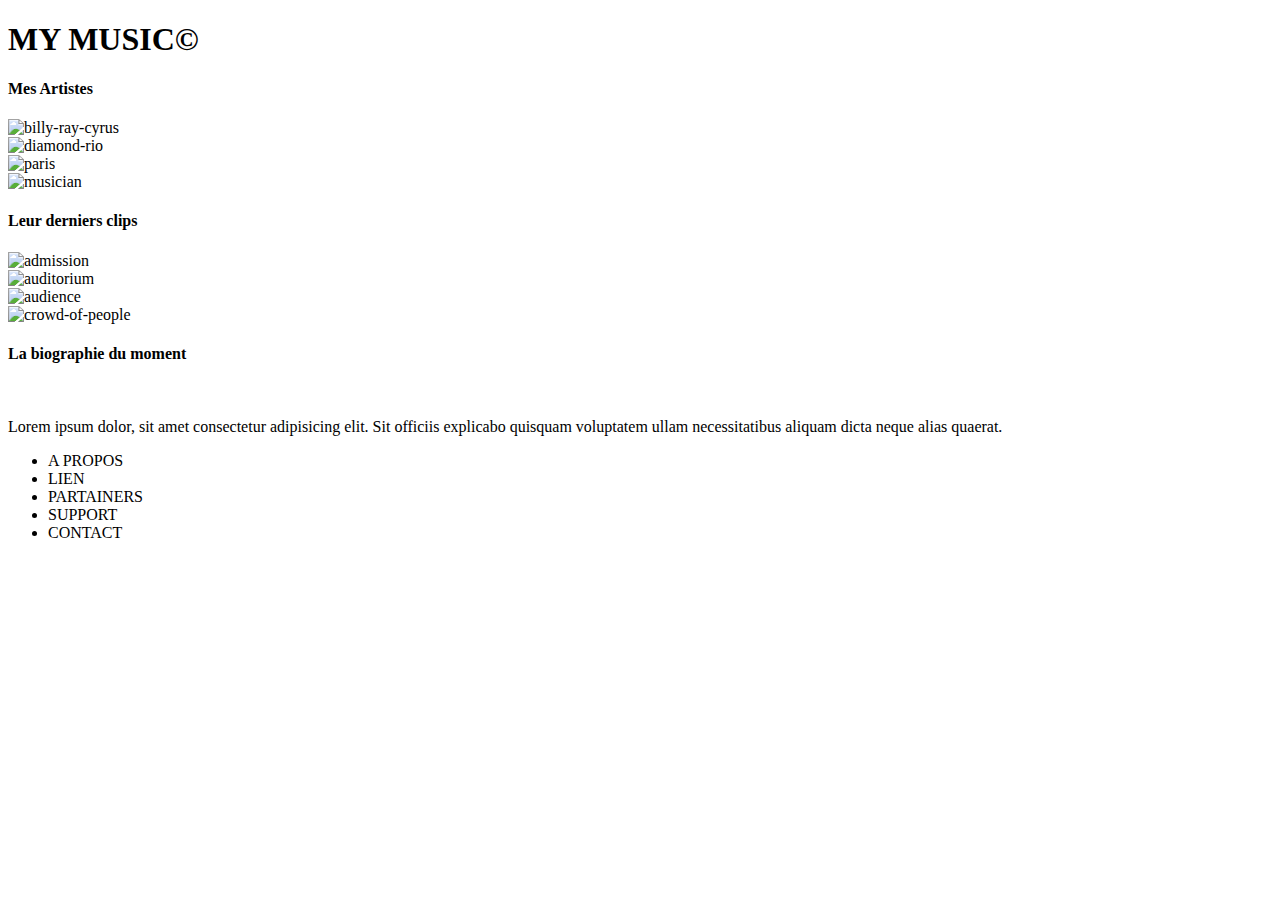
==== artiste.html @ 895f449b "Add files via upload" ====
<!DOCTYPE html>
<html lang="fr">
<head>
    <meta charset="UTF-8">
    <meta name="viewport" content="width=device-width, initial-scale=1.0">
    <title>Artistes</title>
    <link rel="stylesheet" href="./css/style.css">
</head>
<body>
    <header>
        <h1 class="logo"><strong>MY MUSIC<span>©</span></strong> </h1>
    </header>
    <div class="container">
        <div class="wrapper">
            <div class="mesArtistes">
                <h4>Mes Artistes</h4>
                <div class="cardArtistes"> 
                    <img src="./img/billy-ray-cyrus-79522_1920.jpg" alt="billy-ray-cyrus">
                </div>
                <div class="cardArtistes">
                    <img src="./img/diamond-rio-79530_1920.jpg" alt="diamond-rio">
                </div>
                <div class="cardArtistes">
                    <img src="./img/paris-1706910_1920.jpg" alt="paris">
                </div>
                <div class="cardArtistes">
                    <img src="./img/musician-3522702_1920.jpg" alt="musician">
                </div>
            </div>
            <div class="cardClip">
                <h4>Leur derniers clips</h4>
                <img src="./img/admission-2974645_1920.jpg" alt="admission">
            </div>
            <div class="cardClip">
                <img src="./img/auditorium-86197_1920.jpg" alt="auditorium">
            </div>
            <div class="cardClip">
                <img src="./img/audience-1867754_1920.jpg" alt="audience">
            </div>
            <div class="cardClip">
                <img src="./img/crowd-of-people-1209630_1920.jpg" alt="crowd-of-people">
            </div>
            <div class="cardBiographie">
                <h4>La biographie du moment</h4>
                <div class="biographieblock">
                    <img src="./img/elvis-937614_1920.jpg" alt="">
                    <div class="textbiographie">
                        <p>Lorem ipsum dolor, sit amet consectetur adipisicing elit. Sit officiis explicabo quisquam voluptatem ullam necessitatibus aliquam dicta neque alias quaerat.</p>
                    </div>
                </div>
                <div class="prochainConcerts">

                </div>
            </div>
        </div>
    </div>
    <footer>
        <div class="ulfooter">
            <ul>
                <li>A PROPOS</li>
                <li>LIEN</li>
                <li>PARTAINERS</li>
                <li>SUPPORT</li>
                <li>CONTACT</li>
            </ul>
        </div>
    </footer>
    <script src="./js/app.js"></script>
</body>
</html>
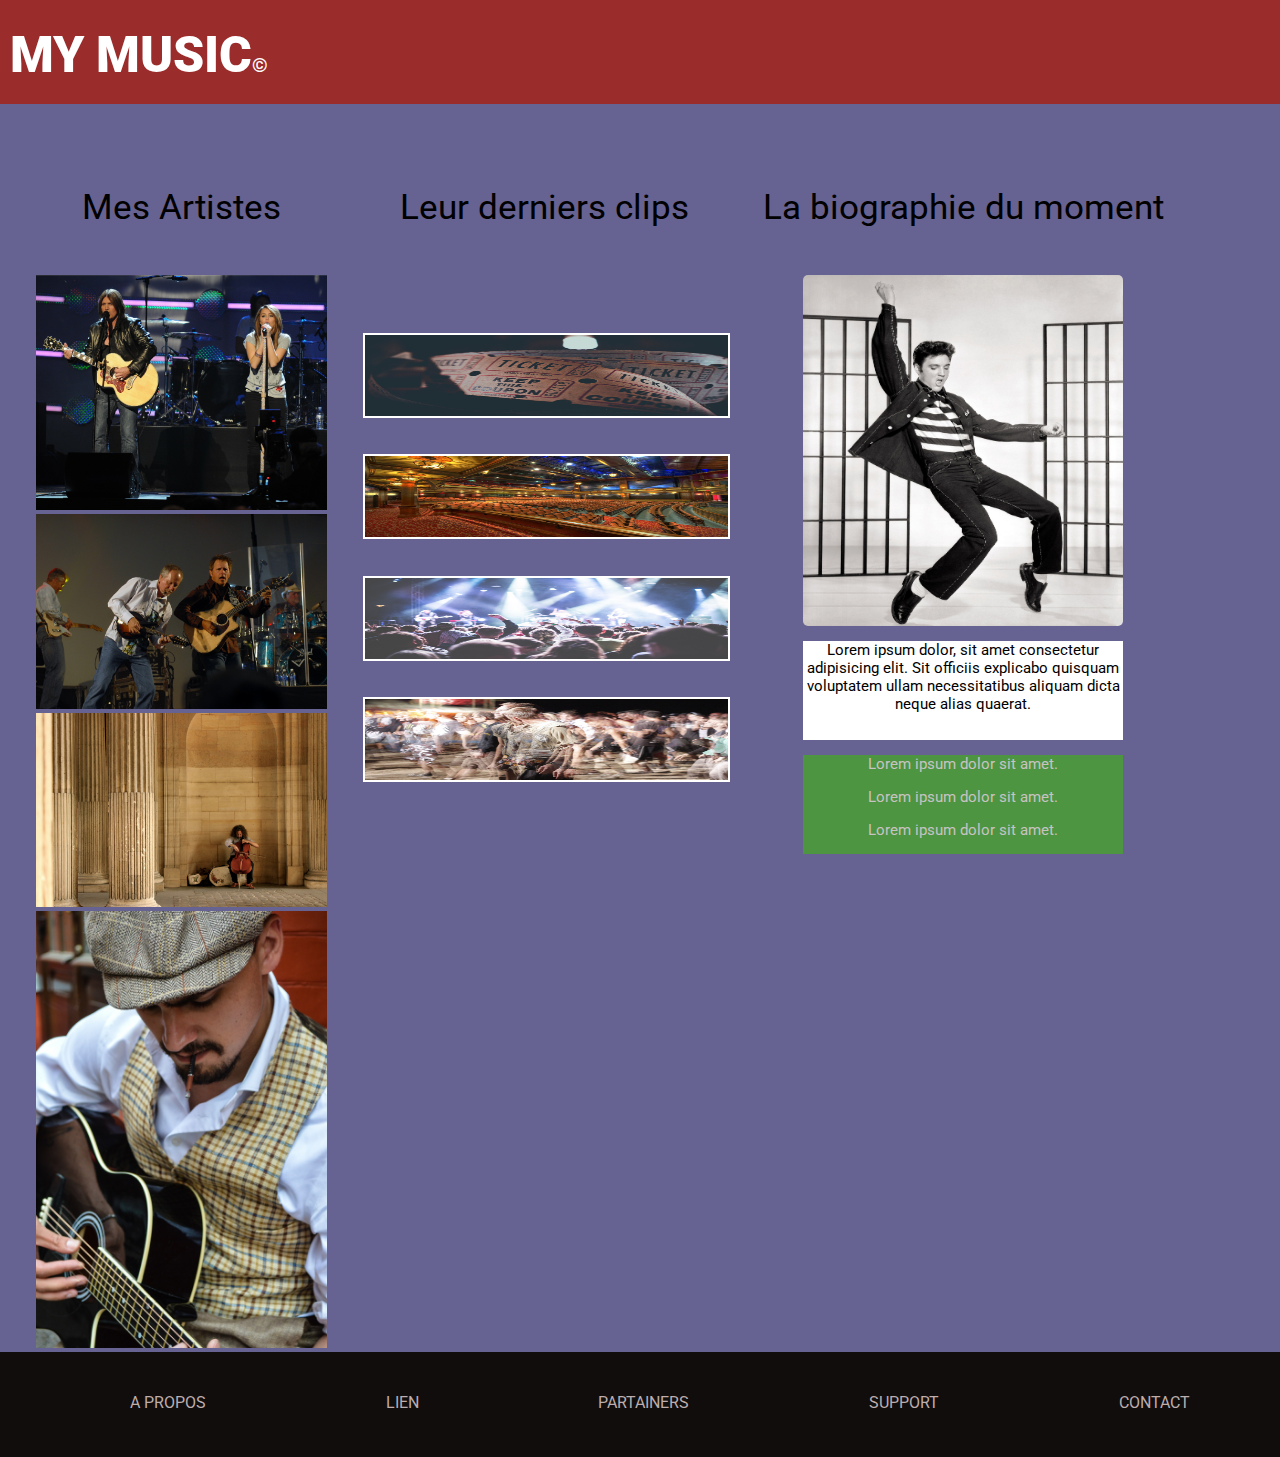
==== commit 3f463b5c: "Sans Js" ====
--- a/artiste.html
+++ b/artiste.html
@@ -27,29 +27,33 @@
                     <img src="./img/musician-3522702_1920.jpg" alt="musician">
                 </div>
             </div>
-            <div class="cardClip">
+            <div class="clips">
                 <h4>Leur derniers clips</h4>
-                <img src="./img/admission-2974645_1920.jpg" alt="admission">
-            </div>
-            <div class="cardClip">
-                <img src="./img/auditorium-86197_1920.jpg" alt="auditorium">
-            </div>
-            <div class="cardClip">
-                <img src="./img/audience-1867754_1920.jpg" alt="audience">
-            </div>
-            <div class="cardClip">
-                <img src="./img/crowd-of-people-1209630_1920.jpg" alt="crowd-of-people">
+                <div class="cardClip">
+                    <img src="./img/admission-2974645_1920.jpg" alt="admission">
+                </div>
+                <div class="cardClip">
+                    <img src="./img/auditorium-86197_1920.jpg" alt="auditorium">
+                </div>
+                <div class="cardClip">
+                    <img src="./img/audience-1867754_1920.jpg" alt="audience">
+                </div>
+                <div class="cardClip">
+                    <img src="./img/crowd-of-people-1209630_1920.jpg" alt="crowd-of-people">
+                </div>
             </div>
             <div class="cardBiographie">
                 <h4>La biographie du moment</h4>
                 <div class="biographieblock">
                     <img src="./img/elvis-937614_1920.jpg" alt="">
-                    <div class="textbiographie">
-                        <p>Lorem ipsum dolor, sit amet consectetur adipisicing elit. Sit officiis explicabo quisquam voluptatem ullam necessitatibus aliquam dicta neque alias quaerat.</p>
-                    </div>
+                </div>
+                <div class="textbiographie">
+                    <p>Lorem ipsum dolor, sit amet consectetur adipisicing elit. Sit officiis explicabo quisquam voluptatem ullam necessitatibus aliquam dicta neque alias quaerat.</p>
                 </div>
                 <div class="prochainConcerts">
-
+                    <p>Lorem ipsum dolor sit amet.</p>
+                    <p>Lorem ipsum dolor sit amet.</p>
+                    <p>Lorem ipsum dolor sit amet.</p>
                 </div>
             </div>
         </div>
--- a/css/style.css
+++ b/css/style.css
@@ -0,0 +1,607 @@
+@import url('https://fonts.googleapis.com/css2?family=Roboto&display=swap');
+html,body {
+    margin: 0;
+    padding: 0;
+    font-family: 'Roboto', sans-serif;
+    background-color: #666292;
+}
+/* HEADER
+Je l'ai crée et utilise position fixe-------------------------------------------------------*/
+header {
+    background-color: #9B2C2C;
+    width: 100%;
+    height: 104px;
+    position: fixed;
+    top: 0;
+}
+.logo {
+    font-size: 50px;
+    color: white;
+    padding-left: 10px;
+    padding-bottom: 10px;
+    margin-top: 2%;
+}
+
+span {
+    font-size: 20px;
+}
+
+/* le centre de premier page max 1200px, a ete creer par display grid -------------------------------------------*/
+.container {
+    max-width: 1200px;
+    text-align: center;
+    min-height: calc(100vh - 100px); 
+    margin-top: 11%;
+}
+/* min-height: calc(100vh - 104px); Pour "coller le footer------------------------------------------------ */
+.container>h2{
+    font-size: 40px;
+}
+.artistesPhoto{
+    display: grid;
+    grid-template-columns: 1fr 1fr 1fr 1fr 1fr 1fr 1fr;
+    grid-column-gap: 1vw;
+}
+/* Des tailles pour des images------------------------------------------------------------- */
+.card {
+    width: auto;
+    height: auto;
+    margin: 0 1vw;
+}
+.card>img{
+    width: 100%;
+    height: 100%;
+}
+ul {
+    list-style: none;
+}
+.main {
+    display: grid;
+    grid-template-columns: 25% 75%;
+    margin-top: 4%;
+}
+input {
+    width: 27vw;
+    height: 3vw;
+    border-radius: 7px;
+    border: 0;
+}
+.cube {
+    background: rgb(18,101,177);
+    background: linear-gradient(72deg, rgba(18,101,177,1) 36%,
+    rgba(81,137,189,0.9976365546218487) 78%, rgba(123,184,241,1) 91%);
+    width: 20vw;
+    height: 41vh; 
+    margin-left: 10%;
+}
+.cube>h5 {
+    font-size: 18px;
+    color: white;
+    padding-top: 10px;
+    text-align: left;
+    padding-left: 10px;
+    font-family: 'Roboto', sans-serif,;
+}
+.cube>ul {
+    color: white;
+    font-size: 29px;
+    color: white;
+    font-size: 29px;
+    text-align: initial;
+    padding-left: 12px;
+}
+.cube>ul>li {
+    margin: 5px 0px 7px 0px;
+}
+
+.cards-albums{
+    width: auto;
+    height: auto;
+    border: 3px solid white;
+}
+.cards-albums>img {
+    width: 100%;
+    height: 100%;
+}
+
+.halfOfPage {
+    grid-column-start: 1;
+}
+.halfOfPageCentre {
+    grid-column-start: 2;
+    margin-top: 6%;
+    margin-bottom: 2%;
+}
+.albums {
+    display: flex;
+    margin-left: 3%;
+}
+.cards-albums {
+    margin-left: 8px;
+    margin-right: 8px;
+}
+.barRecherche{
+    padding-top: 11%;
+}
+.bouttonConectione{
+    display: flex;
+    justify-content: center;
+    padding-top: 11%;
+    grid-column-start: 2;
+}
+.bouttonConectione>div {
+    width: 10vw;
+    height: 4vh;
+    background-color: #85AEFE;
+    color: white;
+    font-family: Arial, Helvetica, sans-serif;
+    border: 5px;
+    margin-left: 8px;
+    margin-right: 8px;
+    text-align: center;
+    border-radius: 10px;
+}
+.bouttonConectione>div>p {
+    margin-top: 11px;
+}
+/* Footer(evidement) -----------------------------------------------------------------*/
+footer {
+    width: 100%;
+    background-color: #110D0D;
+    height: 80px;
+    padding-top: 2%;
+}
+
+.ulfooter {
+    color: #BDADAD;
+    align-items: center;
+}
+.ulfooter>ul {
+    display: flex;
+    justify-content: space-around;
+}
+/* Le style pour 2m page------------------------------------------------------------ */
+.wrapper {
+    display: grid;
+    grid-template-columns: 1fr 1fr 1fr;
+}
+/* Des images -------------------------------------------------------------------- */
+.cardArtistes {
+    width: auto;
+    height: auto;
+}
+.cardArtistes>img {
+    width: 80%;
+    height: 100%;
+}
+.cardClip{
+    width: 100%;
+    height: 9vh;
+    margin: 10% 0 10% 0;
+    border: 2px solid white;
+}
+.cardClip>img {
+    width: 100%;
+    height: 100%;
+}
+.clips>h4 {
+    padding-bottom: 16%;
+}
+.cardBiographie{
+    height: 70vh;
+    grid-template-columns: 3;
+}
+.biographieblock{
+    height: 39vh;
+    width: 37vw;
+}
+.biographieblock>img{
+    width: 25vw;
+    height: 39vh;
+    border-radius: 5px;
+}
+.mesArtistes {
+    grid-column-start: 1;
+}
+.cardClip{
+    grid-column-start: 2;
+}
+h4 {
+    font-size: 35px;
+    font-weight: normal;
+}
+.textbiographie {
+    background-color: white;
+    width: 25vw;
+    height: 11vh;
+    margin-left: auto;
+    margin-right: auto;
+    font-size: 15px;
+}
+.prochainConcerts{
+    background-color: #4D9541;
+    color: #C7C3C3;
+    width: 25vw;
+    height: 11vh;
+    margin-left: auto;
+    margin-right: auto;
+    font-size: 15px;
+}
+/*Ici, je commance créer des Media Queries */
+@media (min-width: 1201px) and (max-width: 1300px){
+    .container {
+        min-width: 1200px;
+        text-align: center;
+    }
+    .wrapper{
+        min-width: 1200px;
+    }
+    .barRecherche {
+        padding-top: 5%;
+    }
+    input {
+        width: 28vw;
+        height: 4vh;
+        border-radius: 7px;
+        border: 0;
+    }
+    .albums {
+        margin-left: 0;
+    }
+}
+@media (min-width: 1301px) and (max-width: 1399px) {
+    .container {
+        min-width: 1300px;
+        text-align: center;
+    }
+    .wrapper{
+        min-width: 1300px;
+    }
+    .barRecherche {
+        padding-top: 5%;
+    }
+    input {
+        width: 28vw;
+        height: 4vh;
+        border-radius: 7px;
+        border: 0;
+    }
+}
+@media (min-width: 1401px) and (max-width: 1499px) {
+    .container {
+        min-width: 1400px;
+        text-align: center;
+    }
+    .wrapper{
+        min-width: 1400px;
+    }
+    .barRecherche {
+        padding-top: 5%;
+    }
+    input {
+        width: 28vw;
+        height: 4vh;
+        border-radius: 7px;
+        border: 0;
+    }
+    .bouttonConectione {
+        padding-top: 10%;
+    }
+    .albums {
+        margin-left: 0;
+    }
+}
+@media (min-width: 1501px) and (max-width: 1599px) {
+    .container {
+        min-width: 1500px;
+        text-align: center;
+    }
+    .wrapper{
+        min-width: 1500px;
+    }
+    .barRecherche {
+        padding-top: 5%;
+    }
+    input {
+        width: 28vw;
+        height: 4vh;
+        border-radius: 7px;
+        border: 0;
+    }
+    .bouttonConectione {
+        padding-top: 10%;
+    }
+    .albums {
+        margin-left: 0;
+    }
+    .textbiographie {
+        font-size: 20px;
+    }
+    .prochainConcerts{
+        font-size: 20px;
+    }
+}
+@media (min-width: 1601px) and (max-width: 1699px) {
+    .container {
+        min-width: 1600px;
+        text-align: center;
+    }
+    .wrapper{
+        min-width: 1600px;
+    }
+    .barRecherche {
+        padding-top: 5%;
+    }
+    input {
+        width: 28vw;
+        height: 4vh;
+        border-radius: 7px;
+        border: 0;
+    }
+    .bouttonConectione {
+        padding-top: 8%;
+    }
+    .albums {
+        margin-left: 0;
+    }
+    .textbiographie {
+        font-size: 22px;
+    }
+    .prochainConcerts{
+        font-size: 22px;
+    }
+}
+@media (min-width: 1701px) and (max-width: 1799px) {
+    .container {
+        min-width: 1700px;
+        text-align: center;
+    }
+    .wrapper{
+        min-width: 1700px;
+    }
+    .barRecherche {
+        padding-top: 5%;
+    }
+    input {
+        width: 28vw;
+        height: 4vh;
+        border-radius: 7px;
+        border: 0;
+    }
+    .bouttonConectione {
+        padding-top: 8%;
+    }
+    .albums {
+        margin-left: 0;
+    }
+    .cube {
+        background: rgb(18,101,177);
+        background: linear-gradient(72deg, rgba(18,101,177,1) 36%, rgba(81,137,189,0.9976365546218487) 78%, rgba(123,184,241,1) 91%);
+        width: 17vw;
+        height: 40vh;
+        margin-left: 8%;
+    }
+    .textbiographie {
+        font-size: 22px;
+    }
+    .prochainConcerts{
+        font-size: 22px;
+    }
+}
+@media (min-width: 1801px) and (max-width: 1899px) {
+    .container {
+        min-width: 1800px;
+        text-align: center;
+    }
+    .wrapper{
+        min-width: 1800px;
+    }
+    .barRecherche {
+        padding-top: 5%;
+    }
+    input {
+        width: 28vw;
+        height: 4vh;
+        border-radius: 7px;
+        border: 0;
+    }
+    .bouttonConectione {
+        padding-top: 10%;
+    }
+    .albums {
+        margin-left: 0;
+    }
+    .cube {
+        background: rgb(18,101,177);
+        background: linear-gradient(72deg, rgba(18,101,177,1) 36%, rgba(81,137,189,0.9976365546218487) 78%, rgba(123,184,241,1) 91%);
+        width: 17vw;
+        height: 40vh;
+        margin-left: 8%;
+    }
+    .textbiographie {
+        font-size: 23px;
+    }
+    .prochainConcerts{
+        font-size: 23px;
+    }
+}
+@media (min-width: 1901px) and (max-width: 1999px) {
+    .container {
+        min-width: 1900px;
+        text-align: center;
+    }
+    .wrapper{
+        min-width: 1900px;
+    }
+    .barRecherche {
+        padding-top: 5%;
+    }
+    input {
+        width: 28vw;
+        height: 4vh;
+        border-radius: 7px;
+        border: 0;
+    }
+    .bouttonConectione {
+        padding-top: 8%;
+    }
+    .bouttonConectione>div>p{
+        font-size: 20px;
+    }
+    .albums {
+        margin-left: 0;
+    }
+    .cube {
+        background: rgb(18,101,177);
+        background: linear-gradient(72deg, rgba(18,101,177,1) 36%, rgba(81,137,189,0.9976365546218487) 78%, rgba(123,184,241,1) 91%);
+        width: 17vw;
+        height: 40vh;
+        margin-left: 10%;
+    }
+    .textbiographie {
+        font-size: 23px;
+    }
+    .prochainConcerts{
+        font-size: 23px;
+    }
+}
+/* Media Queries pour des  mobiles --------------------------------------------------*/
+@media (min-width: 768px) and (max-width: 991px)  {
+    .cube>ul {
+        color: white;
+        font-size: 29px;
+        color: white;
+        font-size: 20px;
+        text-align: initial;
+        padding-left: 12px;
+    }
+    .cube>h5 {
+        font-size: 15px;
+        color: white;
+        padding-top: 10px;
+        text-align: left;
+        padding-left: 10px;
+        font-family: 'Roboto', sans-serif,;
+    }
+    .bouttonConectione>div>p {
+        font-size: 11px;
+    }
+    .container>h2 {
+        font-size: 34px;
+    }
+
+}
+@media (max-width: 767px) {
+    .artistesPhoto {
+        display: grid;
+        grid-template-columns: 1fr 1fr;
+        grid-template-rows: 1fr 1fr;
+        grid-column-gap: 1vw;
+        grid-row-gap: 1vh;
+    }
+    .card {
+        width: auto;
+        height: auto;
+        margin: 0 1vw;
+    }
+    .bouttonConectione>div>p {
+        font-size: 11px;
+    }
+    .container>h2 {
+        font-size: 34px;
+    }
+    .container{
+        margin-top: 19%;
+    }
+    .cube>ul {
+        font-size: 9px;
+    }
+    .cube>h5 {
+        font-size: 9px;
+    }
+    .logo {
+        font-size: 25px;
+    }
+    header {
+        height: 60px;
+    }
+    .container>h2 {
+        font-size: 30px;
+    }
+    .albums {
+        display: block;
+    }
+    .cards-albums {
+        margin-left: 0;
+        margin-right: 3vw;
+        width: auto;
+        height: auto;
+        border: 3px solid white;
+        margin-bottom: 10px;
+
+    }
+    .cube {
+        width: 23vw;
+        height: 41vh;
+    }
+    input {
+        width: 50vw;
+        height: 5vw;
+    }
+    .bouttonConectione>div {
+        width: 13vw;
+    }
+    .bouttonConectione>div>p {
+        font-size: 7px;
+    }
+    .ulfooter>ul {
+        display: block;
+        justify-content: center;
+        font-size: 10px;
+    }
+    .ulfooter {
+        display: flex;
+        justify-content: center;
+    }
+    /* pour 2em page -------------------------------------------------------------------*/
+    .wrapper {
+        display: grid;
+        grid-template-columns: 1fr;
+    }
+    .cardClip {
+        width: 100vw;
+        height: 50vh;   
+    }
+    .textbiographie {
+        width: 50%;
+        height: 15%;
+
+    }
+    .biographieblock {
+        height: auto;
+        width: auto;
+    }
+    .biographieblock>img {
+        width: 100%;
+        height: 100%;
+    }
+    h4 {
+        font-size: 30px;
+    } 
+    .biographieblock {
+        height: 50%;
+        width: 66%;
+        margin-left: auto;
+        margin-right: auto;
+    }
+    .prochainConcerts {
+        width: 50%;
+        height: 15%;
+    }
+    .clips>h4 {
+        padding-bottom: 0%;
+    }  
+    .cardBiographie {
+        height: 123vh;
+    }
+}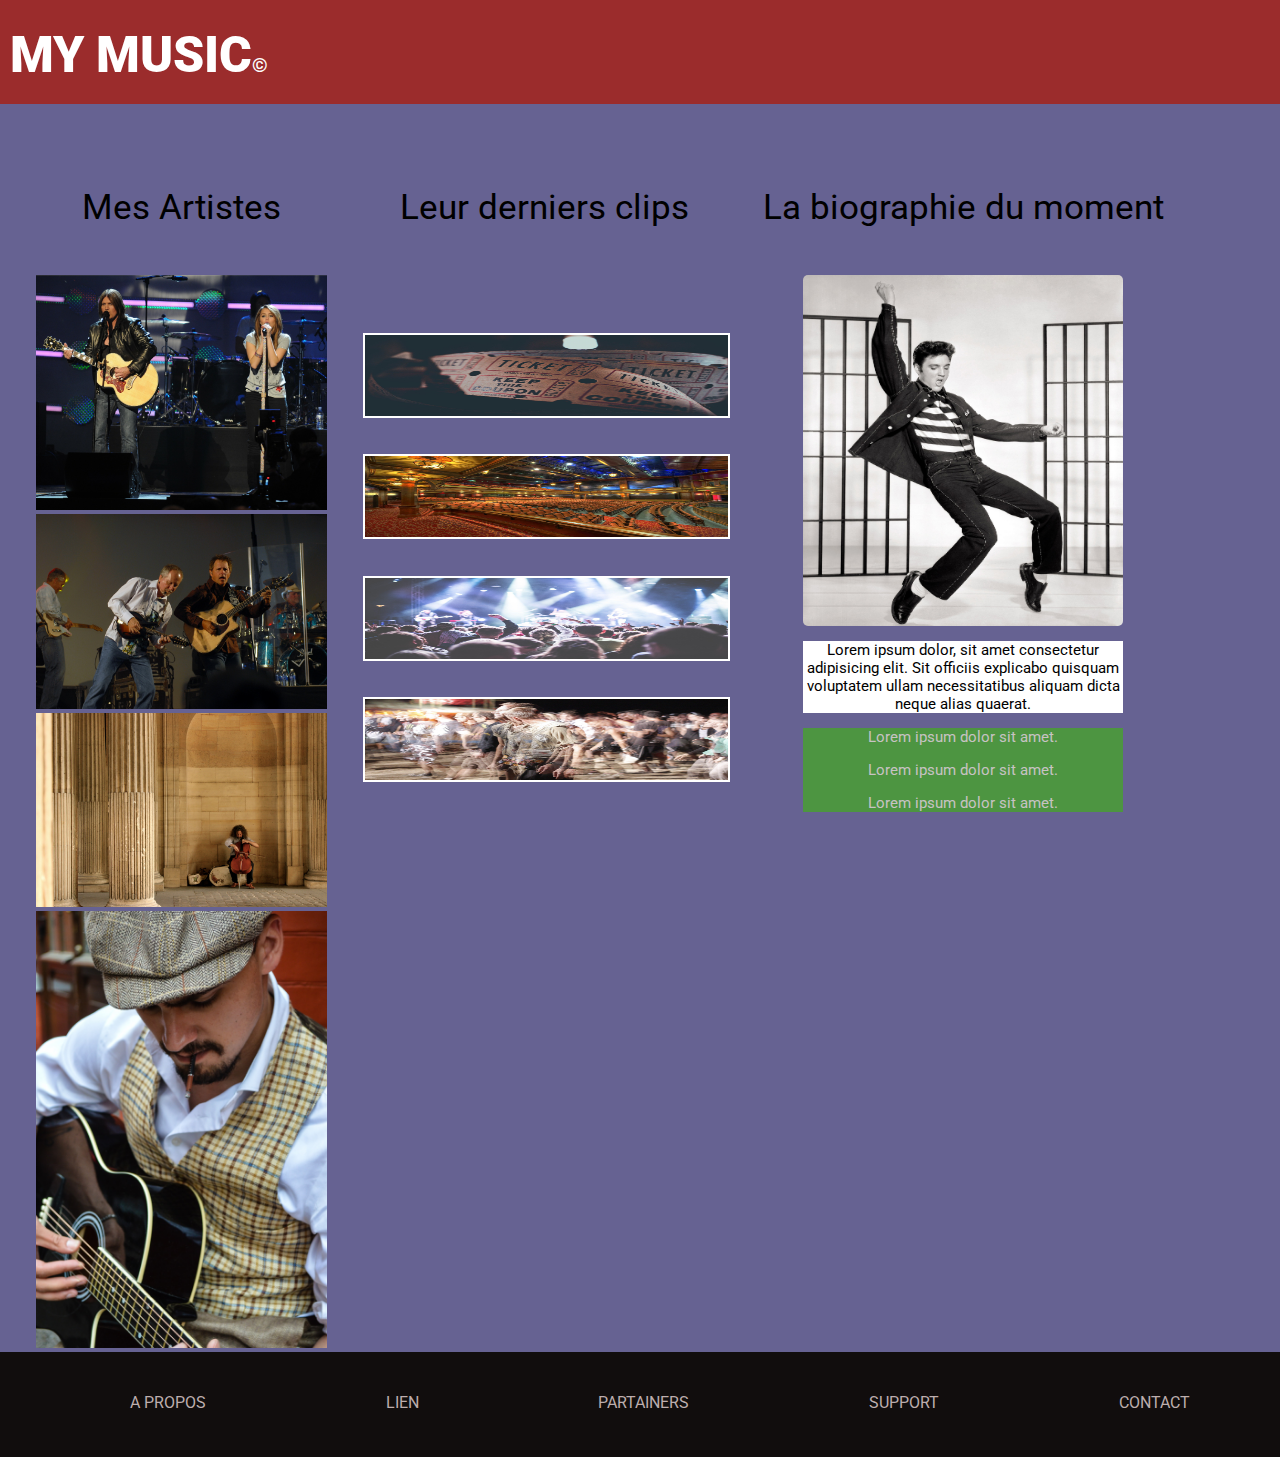
==== commit 2ccaf910: "SANS JSON" ====
--- a/artiste.html
+++ b/artiste.html
@@ -8,7 +8,7 @@
 </head>
 <body>
     <header>
-        <h1 class="logo"><strong>MY MUSIC<span>©</span></strong> </h1>
+        <h1 class="logo"><strong><a href="./index.html">MY MUSIC</a><span>©</span></strong> </h1>
     </header>
     <div class="container">
         <div class="wrapper">
--- a/css/style.css
+++ b/css/style.css
@@ -144,6 +144,29 @@
 .bouttonConectione>div>p {
     margin-top: 11px;
 }
+/* je cree des liens -------------------------------------------------------  */
+
+.container>h2>a {
+    color: black;
+}
+a {
+    text-decoration: none;
+    color: white;
+}
+/* zoom des divs----------------------------------------------------------------- */
+.card:hover{
+    transform: scale(2);
+    transition: transform .20s;
+    z-index: 1;
+}
+.cards-albums:hover {
+    transform: scale(1.8);
+    transition: transform .20s;
+
+}
+
+
+
 /* Footer(evidement) -----------------------------------------------------------------*/
 footer {
     width: 100%;
@@ -213,7 +236,7 @@
 .textbiographie {
     background-color: white;
     width: 25vw;
-    height: 11vh;
+    height: auto;
     margin-left: auto;
     margin-right: auto;
     font-size: 15px;
@@ -222,10 +245,22 @@
     background-color: #4D9541;
     color: #C7C3C3;
     width: 25vw;
-    height: 11vh;
+    height: auto;
     margin-left: auto;
     margin-right: auto;
     font-size: 15px;
+}
+/* zoom pour page 2 ----------------------------------------------------------------- */
+.cardClip:hover{
+    transform: scaleY(3);
+    transition: transform .20s;
+    z-index: 1;
+}
+.biographieblock>img:hover {
+    transform: scale(2);
+    height: 100%;
+    transition: transform .20s;
+    z-index: 1;
 }
 /*Ici, je commance créer des Media Queries */
 @media (min-width: 1201px) and (max-width: 1300px){
@@ -563,6 +598,17 @@
         display: flex;
         justify-content: center;
     }
+    /* -----------J'entends du zoom----------------------------- */
+    .card:hover{
+        transform: none;
+        transition: none;
+        z-index: 0;
+    }
+    .cards-albums:hover {
+        transform: none;
+        transition: none;
+    
+    }
     /* pour 2em page -------------------------------------------------------------------*/
     .wrapper {
         display: grid;
@@ -604,4 +650,16 @@
     .cardBiographie {
         height: 123vh;
     }
+    /* -----------J'entends du zoom----------------------------- */
+    .cardClip:hover{
+        transform: none;
+        transition: none;
+        z-index: 0;
+    }
+    .cardBiographie:hover {
+        transform: none;
+        transition: none;
+        
+    }
+
 }